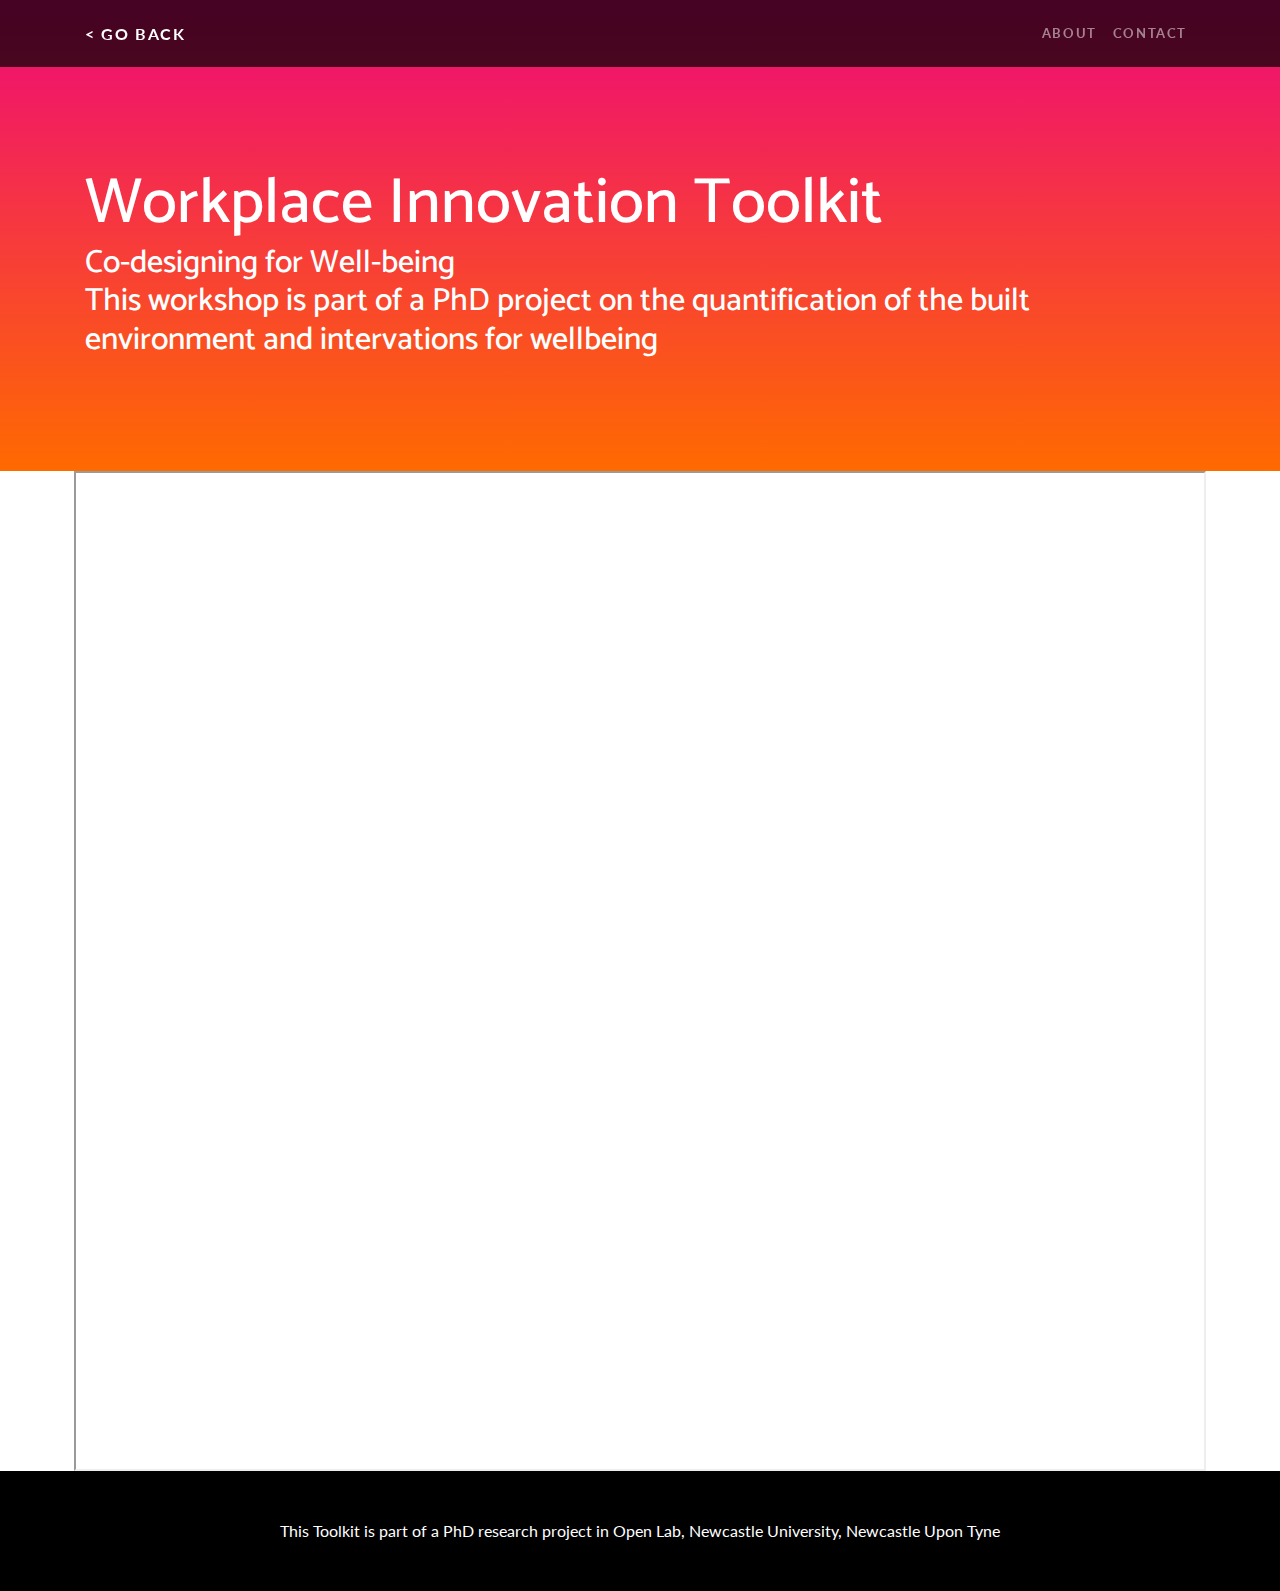
==== about.html @ 0e673fa2 "Update about.html" ====
<!DOCTYPE html>
<html lang="en">

<head>

  <meta charset="utf-8">
  <meta name="viewport" content="width=device-width, initial-scale=1, shrink-to-fit=no">
  <meta name="description" content="">
  <meta name="author" content="">

  <title>Future Workplace Innovation Toolkit - Co-designing for Well-being</title>

  <!-- Bootstrap core CSS -->
  <link href="vendor/bootstrap/css/bootstrap.css" rel="stylesheet">

  <!-- Custom fonts for this template -->
  <link href="https://fonts.googleapis.com/css?family=Catamaran:100,200,300,400,500,600,700,800,900" rel="stylesheet">
  <link href="https://fonts.googleapis.com/css?family=Lato:100,100i,300,300i,400,400i,700,700i,900,900i" rel="stylesheet">

  <!-- Custom styles for this template -->
  <link href="css/one-page-wonder.css" rel="stylesheet">

</head>

<body>

  <!-- Navigation -->
  <nav class="navbar navbar-expand-lg navbar-dark navbar-custom fixed-top">
    <div class="container">
      <a class="navbar-brand" href="index.html"> < Go Back</a>
      <button class="navbar-toggler" type="button" data-toggle="collapse" data-target="#navbarResponsive" aria-controls="navbarResponsive" aria-expanded="false" aria-label="Toggle navigation">
        <span class="navbar-toggler-icon"></span>
      </button>
      <div class="collapse navbar-collapse" id="navbarResponsive">
        <ul class="navbar-nav ml-auto">
          <li class="nav-item">
            <a class="nav-link" href="about.html">About</a>
          </li>
          <li class="nav-item">
            <a class="nav-link" href="mailto:e.k.margariti2@newcastle.ac.uk?subject=Toolkit">Contact</a>
          </li>
        </ul>
      </div>
    </div>
  </nav>

  <header class="masthead text-white">
    <div class="masthead-content">
      <div class="container">
        <h1 class="masthead-heading mb-0">Workplace Innovation Toolkit</h1>
        <h2 class="masthead-subheading mb-0">Co-designing for Well-being</h2>
        <h2 class="masthead-subheading mb-0">This workshop is part of a PhD project on the quantification of the built environment and intervations for wellbeing</h2>
      </div>
    </div>
  </header>

  <section>
    <div class="container">
      <div class="row align-items-center">
        <iframe src="img//Hybrid_SensitiveResponsiveWorkplaces.pdf#toolbar=0" width="100%" height="1000px">
        </iframe>
      </div>
    </div>
  </section>


  <!-- Footer -->
  <footer class="py-5 bg-black">
    <div class="container">
      <p class="m-0 text-center text-white"> This Toolkit is part of a PhD research project in Open Lab, Newcastle University, Newcastle Upon Tyne</p>
    </div>
    <!-- /.container -->
  </footer>

  <!-- Bootstrap core JavaScript -->
  <script src="vendor/jquery/jquery.min.js"></script>
  <script src="vendor/bootstrap/js/bootstrap.bundle.min.js"></script>

</body>

</html>
---- css/one-page-wonder.css ----
/*!
 * Start Bootstrap - One Page Wonder v5.0.8 (https://startbootstrap.com/theme/one-page-wonder)
 * Copyright 2013-2020 Start Bootstrap
 * Licensed under MIT (https://github.com/StartBootstrap/startbootstrap-one-page-wonder/blob/master/LICENSE)
 */

body {
  font-family: 'Lato';
}

h1,
h2,
h3,
h4,
h5,
h6 {
  font-family: 'Catamaran';
  font-weight: 500 !important;
}

.btn-xl {
  text-transform: uppercase;
  padding: 1.5rem 3rem;
  font-size: 0.9rem;
  font-weight: 700;
  letter-spacing: 0.1rem;
}

.bg-black {
  background-color: #000 !important;
}

.rounded-pill {
  border-radius: 5rem;
}

.navbar-custom {
  padding-top: 1rem;
  padding-bottom: 1rem;
  background-color: rgba(0, 0, 0, 0.7);
}

.navbar-custom .navbar-brand {
  text-transform: uppercase;
  font-size: 1rem;
  letter-spacing: 0.1rem;
  font-weight: 700;
}

.navbar-custom .navbar-nav .nav-item .nav-link {
  text-transform: uppercase;
  font-size: 0.8rem;
  font-weight: 700;
  letter-spacing: 0.1rem;
}

header.masthead {
  position: relative;
  overflow: hidden;
  padding-top: calc(7rem + 72px);
  padding-bottom: 7rem;
  background: linear-gradient(0deg, #ff6a00 0%, #ee0979 100%); 
  /* background:linear-gradient(0deg, #2ea8a9 0%, #209614 100%); */
  background-repeat: no-repeat;
  background-position: center center;
  background-attachment: scroll;
  background-size: cover;
  /* background-image:url("../img/image.png"); */

}

header.masthead .masthead-content {
  z-index: 1;
  position: relative;
}

header.masthead .masthead-content .masthead-heading {
  font-size: 4rem;
}

header.masthead .masthead-content .masthead-subheading {
  font-size: 3rem;
}

header.masthead .bg-circle {
  z-index: 0;
  position: absolute;
  border-radius: 100%;
  background: linear-gradient(0deg, #ee0979 0%, #ff6a00 100%);
}

header.masthead .bg-circle-1 {
  height: 90rem;
  width: 90rem;
  bottom: -55rem;
  left: -55rem;
}

header.masthead .bg-circle-2 {
  height: 50rem;
  width: 50rem;
  top: -25rem;
  right: -25rem;
}

header.masthead .bg-circle-3 {
  height: 20rem;
  width: 20rem;
  bottom: -10rem;
  right: 5%;
}

header.masthead .bg-circle-4 {
  height: 30rem;
  width: 30rem;
  top: -5rem;
  right: 35%;
}

@media (min-width: 992px) {
  header.masthead {
    padding-top: calc(7rem + 55px);
    padding-bottom: 7rem;
  }
  header.masthead .masthead-content .masthead-heading {
    font-size: 4rem;
  }
  header.masthead .masthead-content .masthead-subheading {
    font-size: 2rem;
  }
}

.bg-primary {
  background-color: #c94e12 !important;
}

.btn-primary {
  /* background-color: #ee0979;
  border-color: #ee0979; */
  background-color: #c94e12;
  border-color: #c94e12;
}

.btn-primary:active, .btn-primary:focus, .btn-primary:hover {
  background-color: #bd0760 !important;
  border-color: #bd0760 !important;
}

.btn-primary:focus {
  box-shadow: 0 0 0 0.2rem rgba(238, 9, 121, 0.5);
}

.btn-secondary {
  background-color: #ff6a00;
  border-color: #ff6a00;
}

.btn-secondary:active, .btn-secondary:focus, .btn-secondary:hover {
  background-color: #cc5500 !important;
  border-color: #cc5500 !important;
}

.btn-secondary:focus {
  box-shadow: 0 0 0 0.2rem rgba(255, 106, 0, 0.5);
}

.row {
  display: flex;
  flex-wrap: wrap;
  padding: 0 4px;
}

/* Create four equal columns that sits next to each other */
.column {
  flex: 25%;
  max-width: 25%;
  padding: 30px;
}

.column img {
  margin-top: 8px;
  vertical-align: middle;
  width: 100%;
}

/* Responsive layout - makes a two column-layout instead of four columns */
@media screen and (max-width: 800px) {
  .column {
    flex: 50%;
    max-width: 50%;
  }
}

/* Responsive layout - makes the two columns stack on top of each other instead of next to each other */
@media screen and (max-width: 600px) {
  .column {
    flex: 100%;
    max-width: 100%;
  }
}
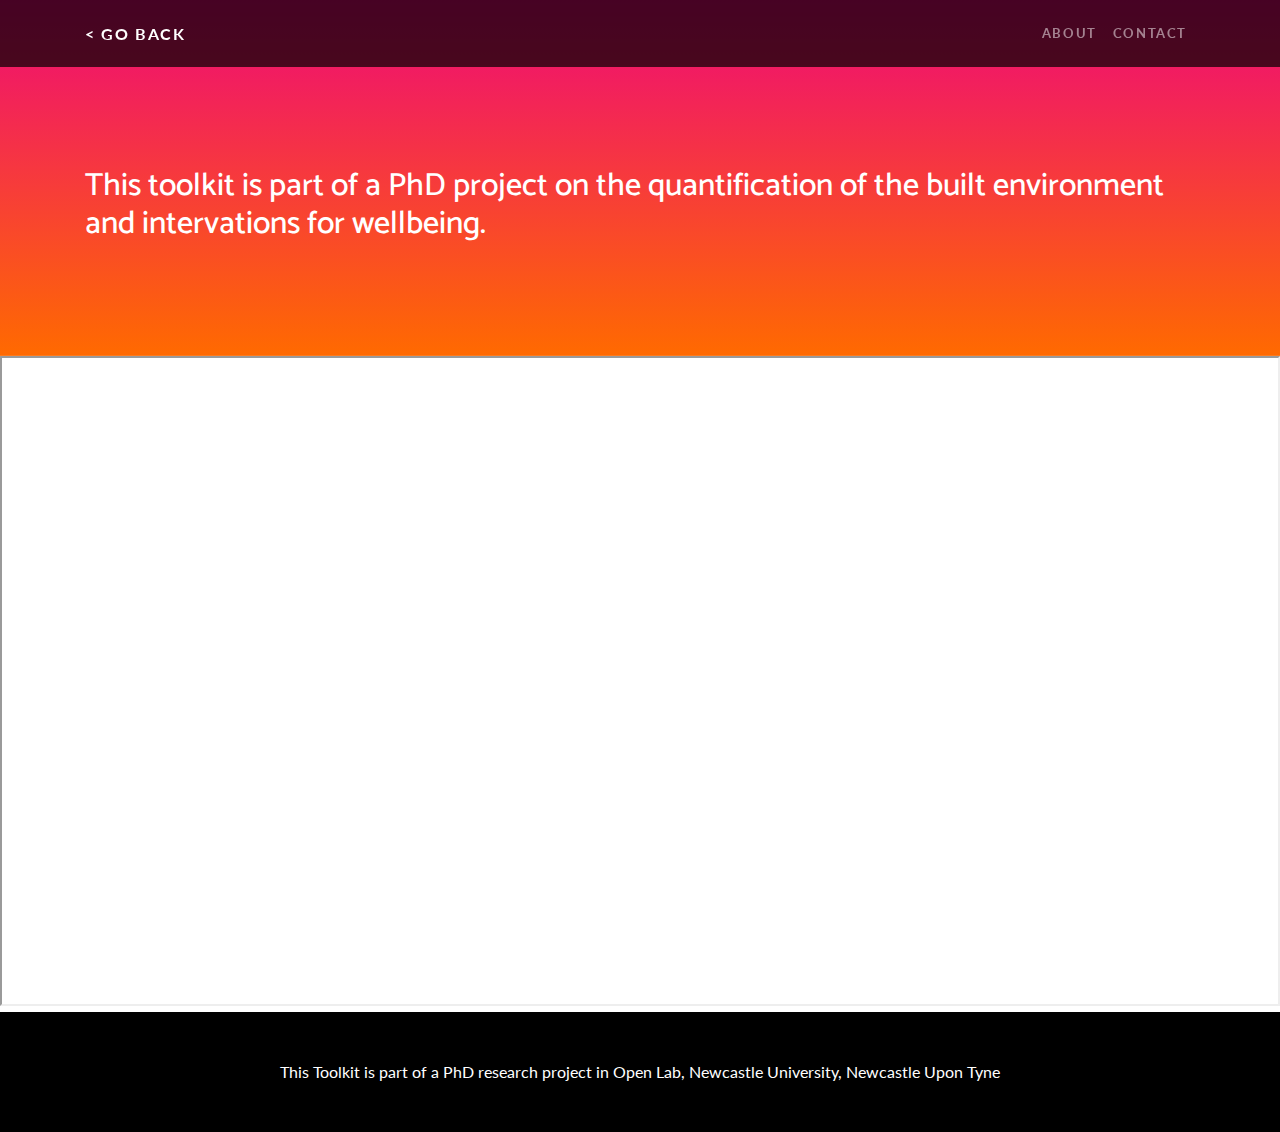
==== commit 95efb53d: "first draft" ====
--- a/about.html
+++ b/about.html
@@ -47,19 +47,15 @@
   <header class="masthead text-white">
     <div class="masthead-content">
       <div class="container">
-        <h1 class="masthead-heading mb-0">Workplace Innovation Toolkit</h1>
-        <h2 class="masthead-subheading mb-0">Co-designing for Well-being</h2>
-        <h2 class="masthead-subheading mb-0">This workshop is part of a PhD project on the quantification of the built environment and intervations for wellbeing</h2>
+        <h2 class="masthead-subheading mb-0">This toolkit is part of a PhD project on the quantification of the built environment and intervations for wellbeing.</h2>
       </div>
     </div>
   </header>
 
   <section>
-    <div class="container">
-      <div class="row align-items-center">
-        <iframe src="img//Hybrid_SensitiveResponsiveWorkplaces.pdf#toolbar=0" width="100%" height="1000px">
+    <div>
+        <iframe src="img//Hybrid_SensitiveResponsiveWorkplaces.pdf" width="100%" height="650px">
         </iframe>
-      </div>
     </div>
   </section>
 
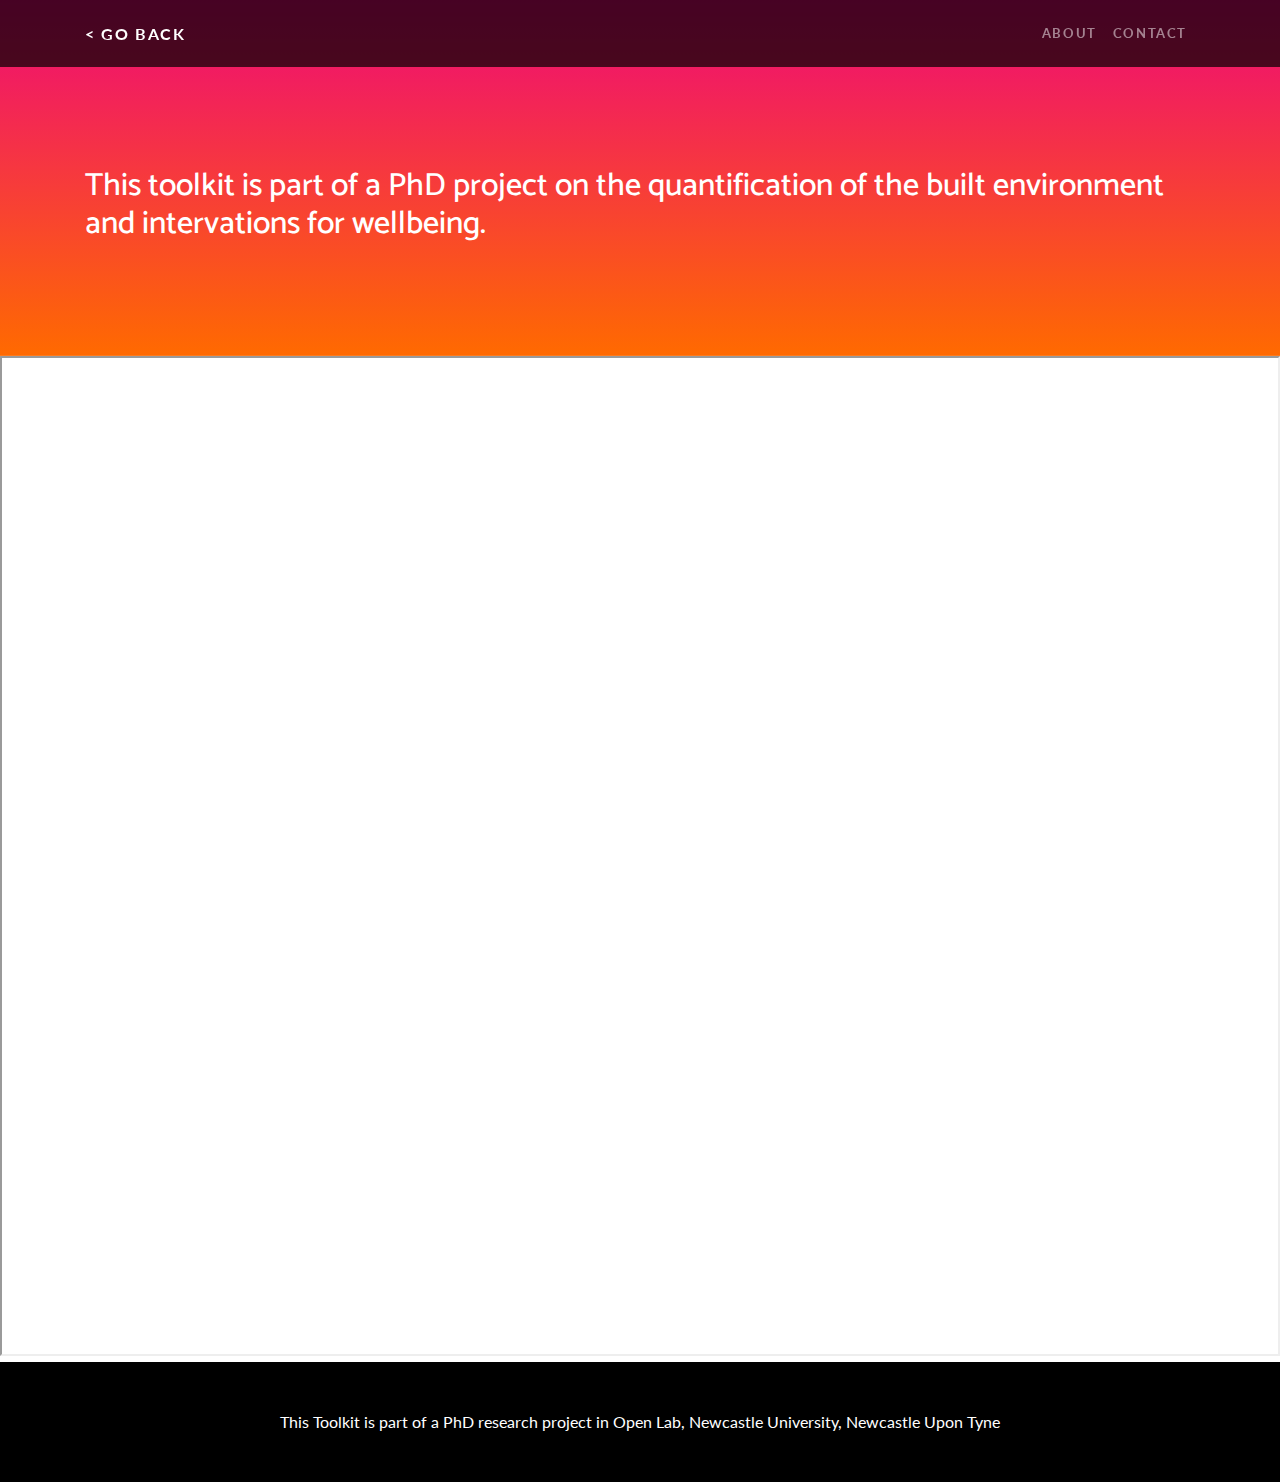
==== commit d288f52a: "Update about.html" ====
--- a/about.html
+++ b/about.html
@@ -54,7 +54,7 @@
 
   <section>
     <div>
-        <iframe src="img//Hybrid_SensitiveResponsiveWorkplaces.pdf" width="100%" height="650px">
+        <iframe src="img//Hybrid_SensitiveResponsiveWorkplaces.pdf" width="100%" height="1000px">
         </iframe>
     </div>
   </section>
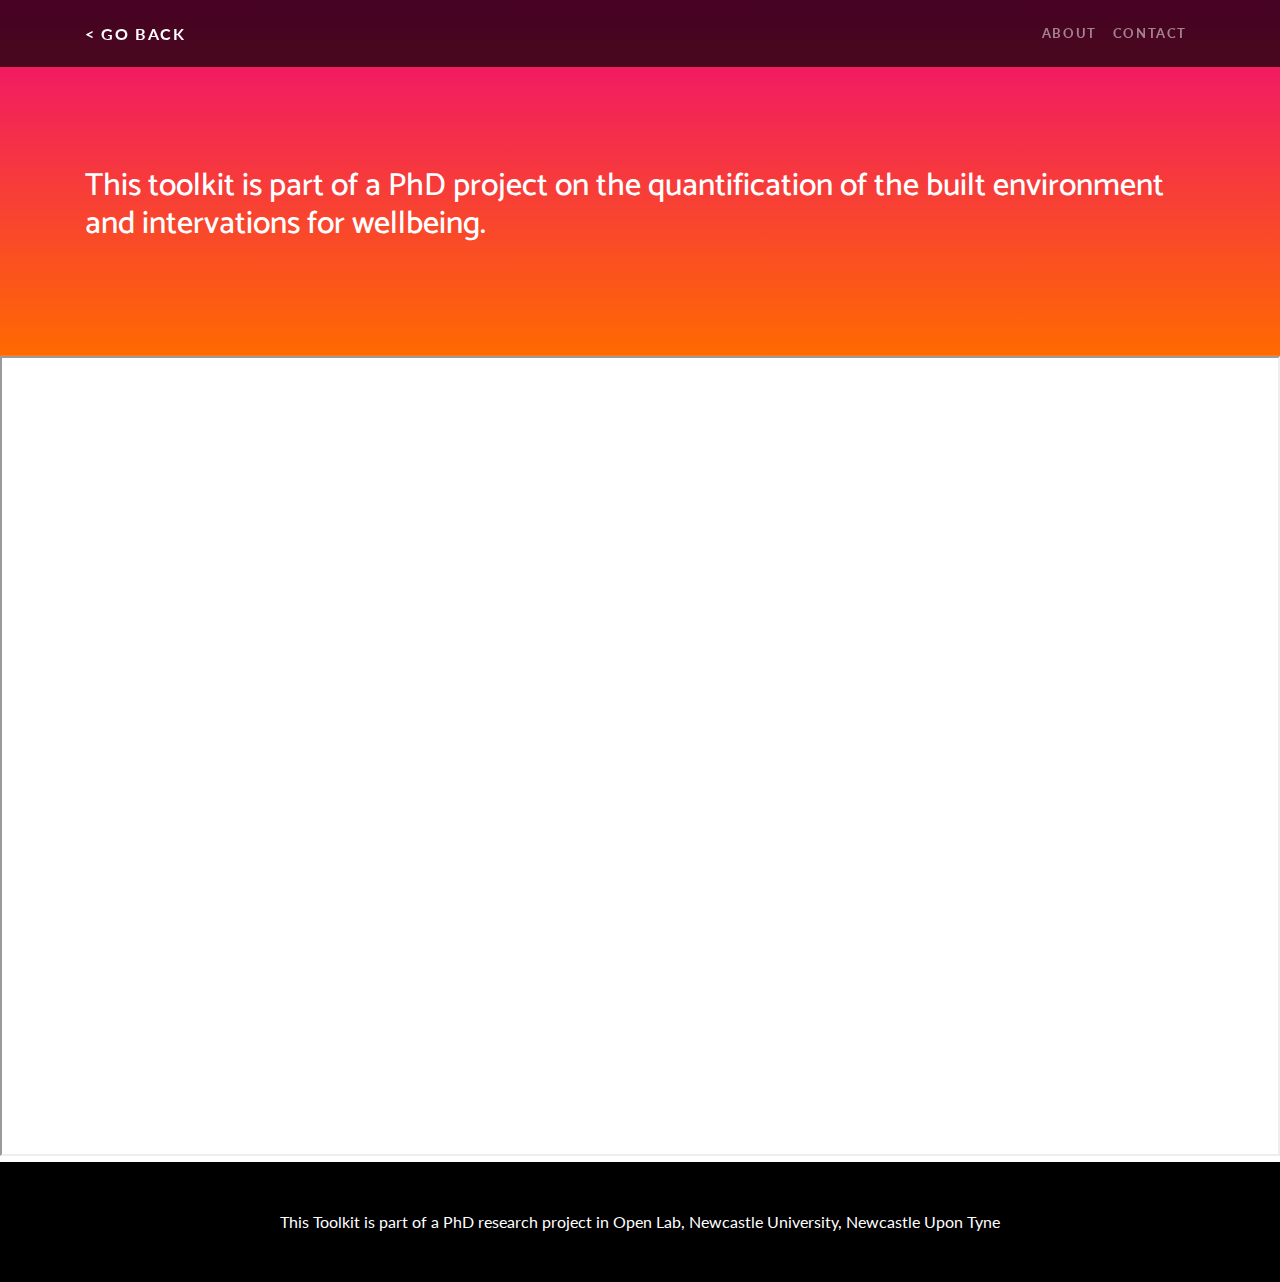
==== commit eb83e8cd: "Update about.html" ====
--- a/about.html
+++ b/about.html
@@ -54,7 +54,7 @@
 
   <section>
     <div>
-        <iframe src="img//Hybrid_SensitiveResponsiveWorkplaces.pdf" width="100%" height="1000px">
+        <iframe src="img//Hybrid_SensitiveResponsiveWorkplaces.pdf" width="100%" height="800px">
         </iframe>
     </div>
   </section>
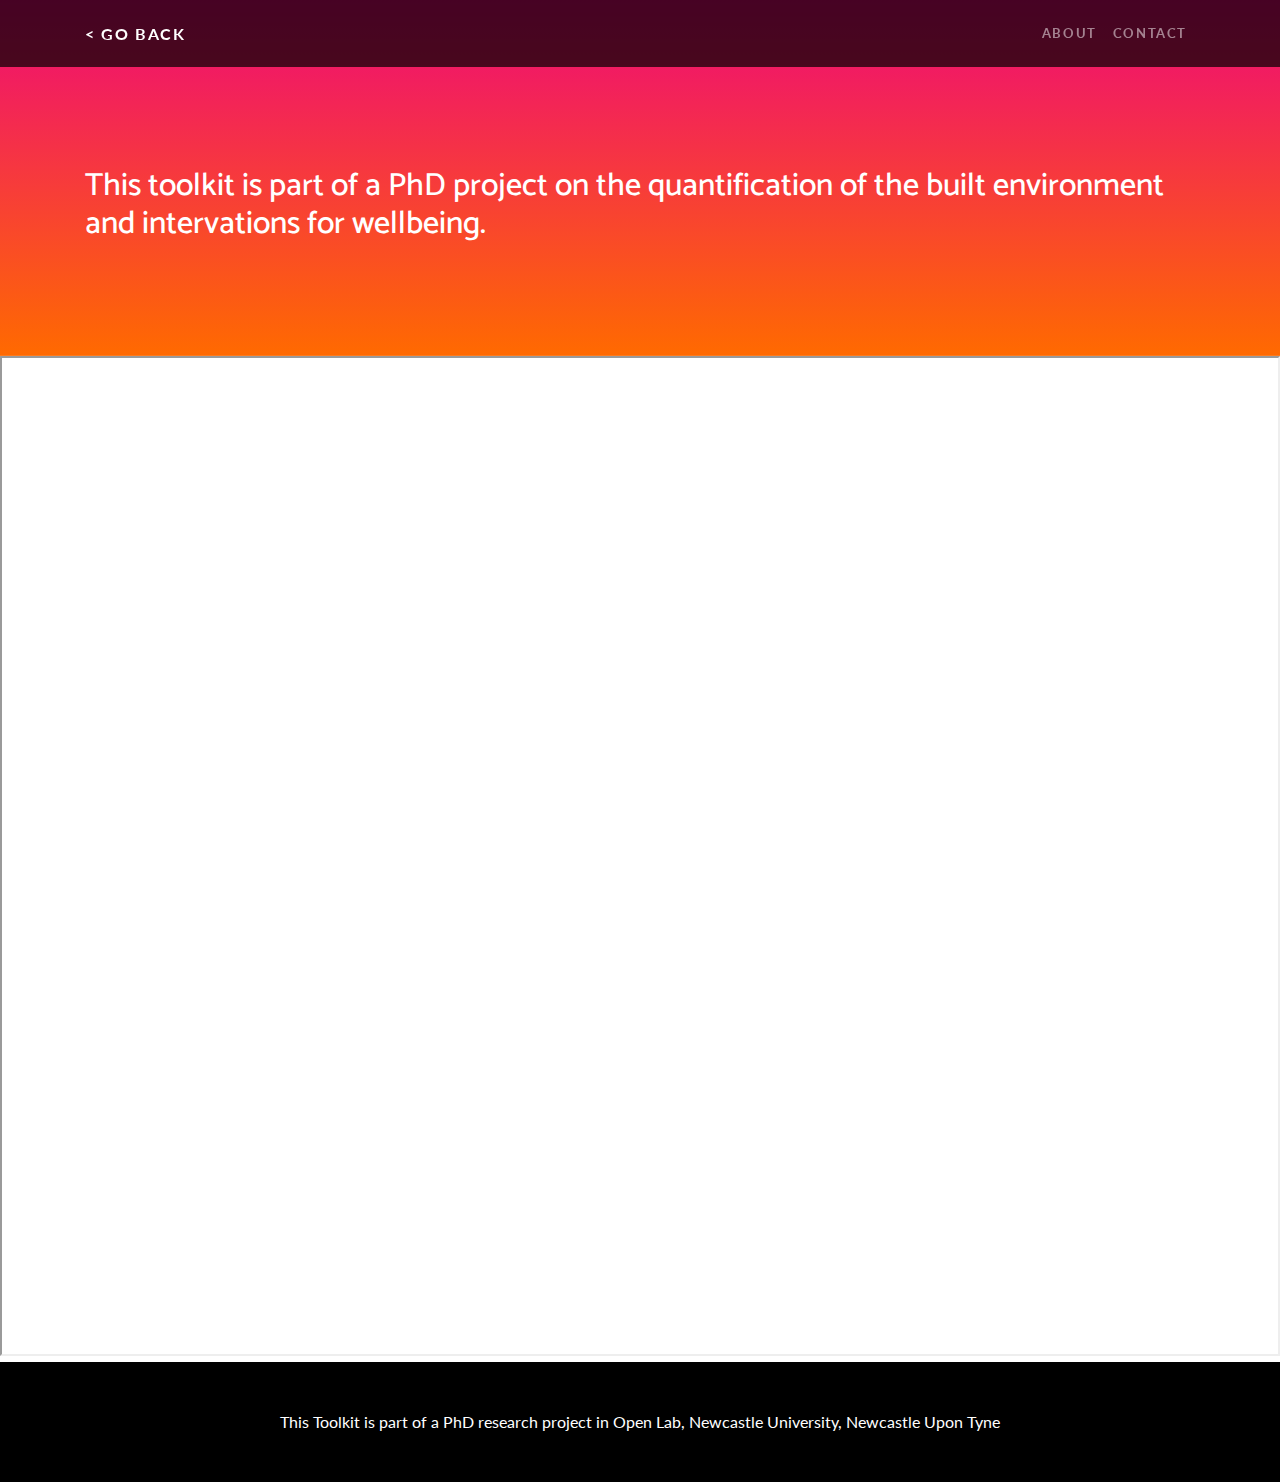
==== commit 17b60374: "Update about.html" ====
--- a/about.html
+++ b/about.html
@@ -54,7 +54,7 @@
 
   <section>
     <div>
-        <iframe src="img//Hybrid_SensitiveResponsiveWorkplaces.pdf" width="100%" height="800px">
+        <iframe src="img//Hybrid_SensitiveResponsiveWorkplaces.pdf" width="100%" height="1000px">
         </iframe>
     </div>
   </section>
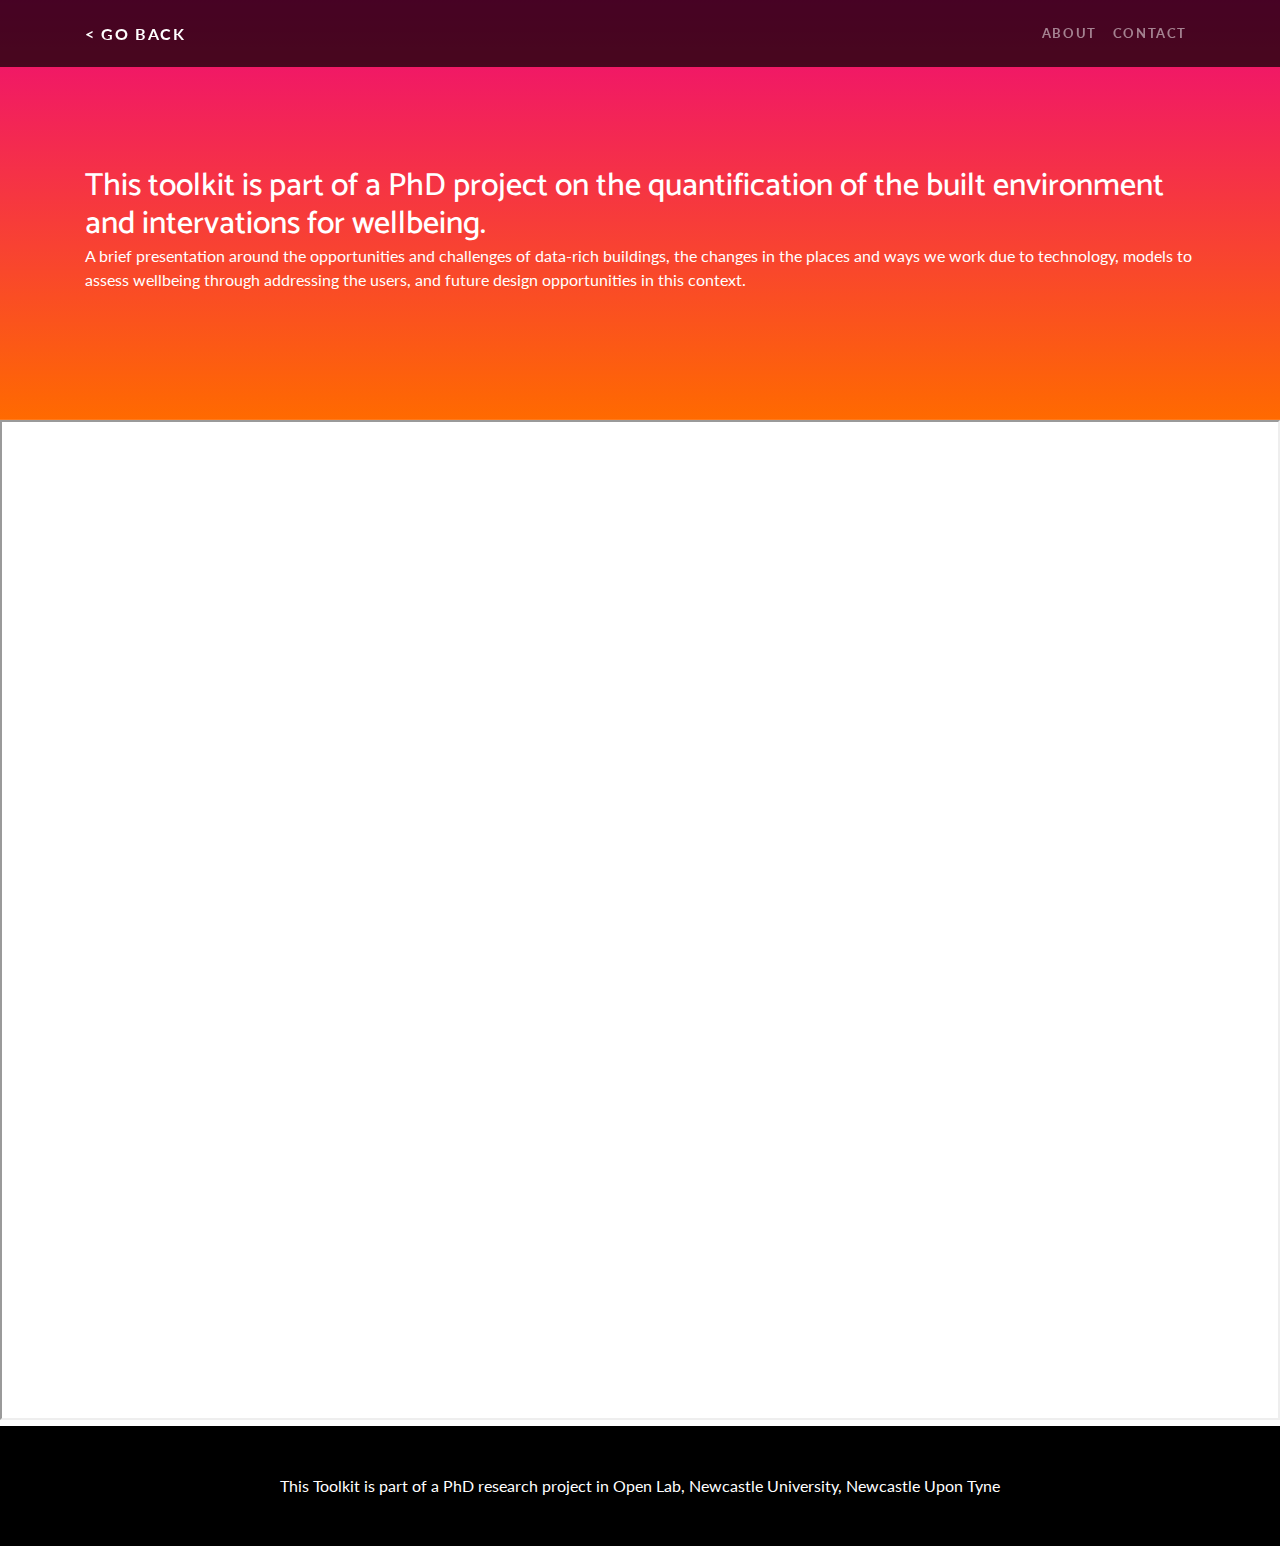
==== commit 97efa609: "presentation finalized" ====
--- a/about.html
+++ b/about.html
@@ -48,17 +48,17 @@
     <div class="masthead-content">
       <div class="container">
         <h2 class="masthead-subheading mb-0">This toolkit is part of a PhD project on the quantification of the built environment and intervations for wellbeing.</h2>
+        <p>A brief presentation around the opportunities and challenges of data-rich buildings, the changes in the places and ways we work due to technology, models to assess wellbeing through addressing the users, and future design opportunities in this context. </p>
       </div>
     </div>
   </header>
 
   <section>
     <div>
-        <iframe src="img//Hybrid_SensitiveResponsiveWorkplaces.pdf" width="100%" height="1000px">
+        <iframe src="img//SensitiveResponsiveWorkplaces.pdf" width="100%" height="1000px">
         </iframe>
     </div>
   </section>
-
 
   <!-- Footer -->
   <footer class="py-5 bg-black">
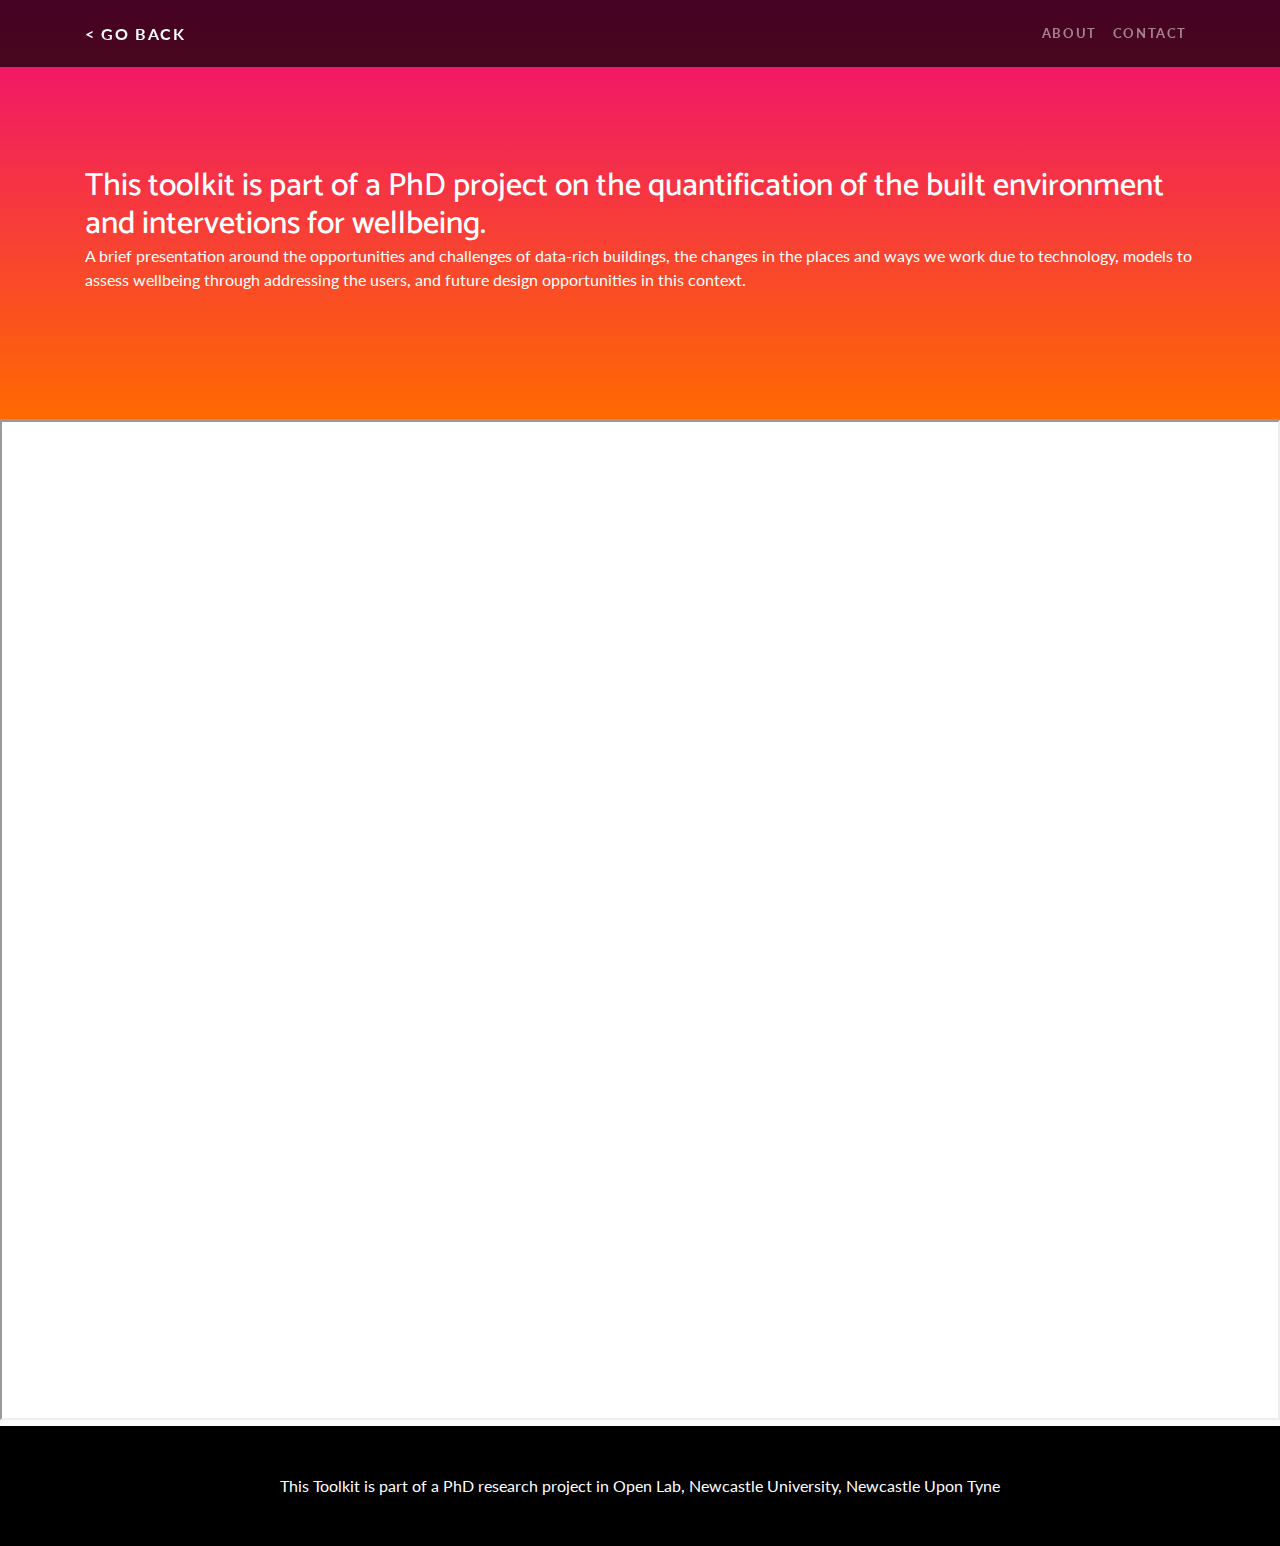
==== commit 9a324efb: "Update about.html" ====
--- a/about.html
+++ b/about.html
@@ -47,7 +47,7 @@
   <header class="masthead text-white">
     <div class="masthead-content">
       <div class="container">
-        <h2 class="masthead-subheading mb-0">This toolkit is part of a PhD project on the quantification of the built environment and intervations for wellbeing.</h2>
+        <h2 class="masthead-subheading mb-0">This toolkit is part of a PhD project on the quantification of the built environment and intervetions for wellbeing.</h2>
         <p>A brief presentation around the opportunities and challenges of data-rich buildings, the changes in the places and ways we work due to technology, models to assess wellbeing through addressing the users, and future design opportunities in this context. </p>
       </div>
     </div>
